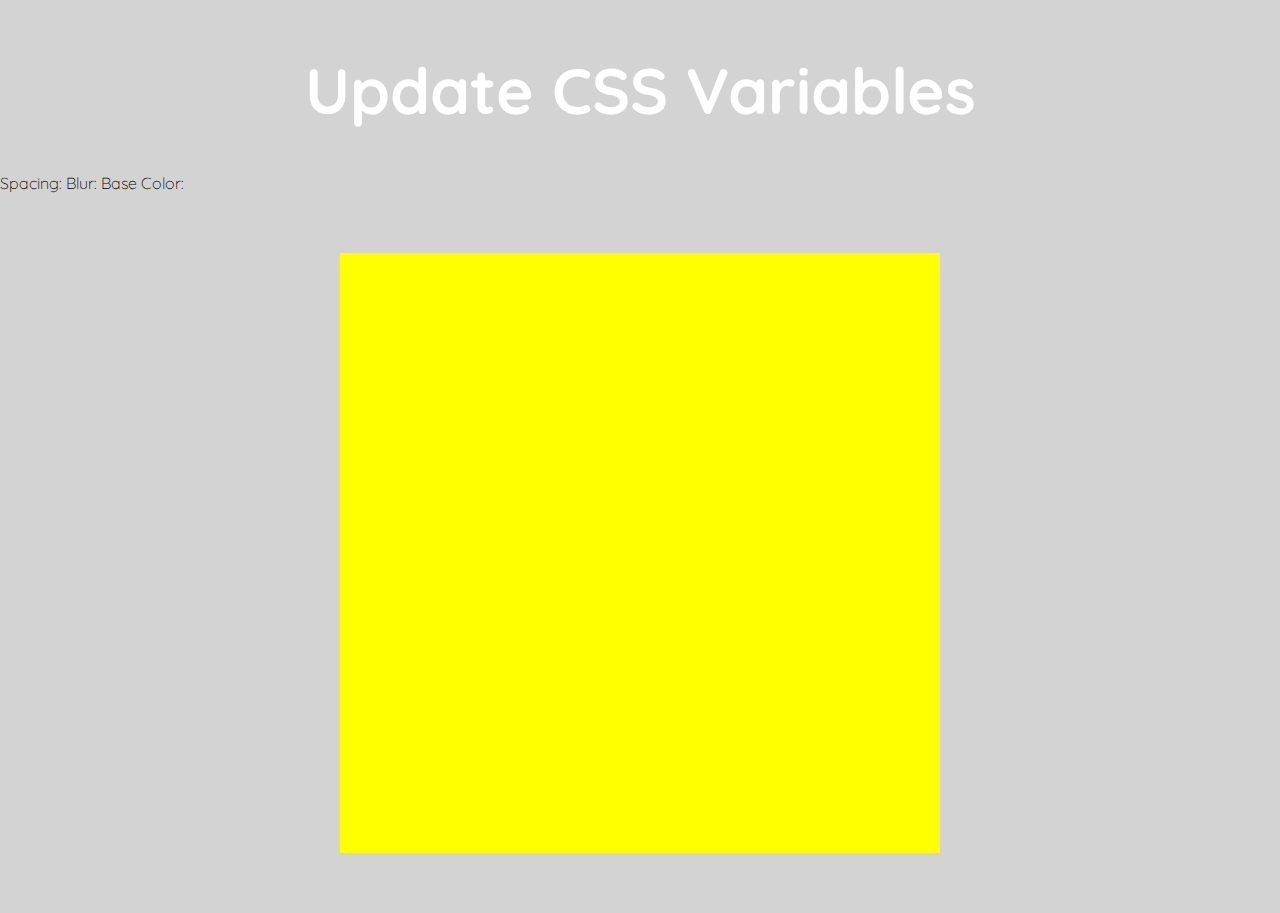
==== CSS_Variables/index.html @ 80441e11 "New project to understand CSS variables" ====
<!DOCTYPE html>
<html>
  <head>
    <meta charset="utf-8">
    <title>CSS Variables</title>
    <link rel="stylesheet" href="normalize.css">
    <link rel="stylesheet" href="main.css">
    <link href="https://fonts.googleapis.com/css?family=Quicksand:300" rel="stylesheet">
    <link href="https://fonts.googleapis.com/css?family=Quicksand" rel="stylesheet">
  </head>
  <body>
    <header>
      <h1>Update CSS Variables</h1>
    </header>

    <div class="variables">
      <span>Spacing:</span>
      <span>Blur:</span>
      <span>Base Color:</span>
    </div>

  <div class="bigContainer">
    <div class="container">
      <div class="imgWhale"></div>
    </div>
    </div>
  </body>
</html>
---- CSS_Variables/main.css ----
body {
  font-family: 'Quicksand', sans-serif;
  background-color: lightgrey;
  /*height: 100vh;*/
}

header {
  margin-top: 50px;
  color: white;
  font-size: 2rem;
  font-weight: bold;
  text-align: center;
}

/*img {
  height: 250px;
  width: 250px;
}*/

.variables {
  display: inline-block;
  font-weight: 300;
  text-align: center;
}


.bigContainer {
  height: 80vh;
  display: flex;
  justify-content: center;
  align-items: center;
}

.container {
  background-color: yellow;
  height: 600px;
  width: 600px;
  display: inline-block;
  position: relative;
  display: flex;
  justify-content: center;
  align-items: center;
}

.imgWhale {
  height: 500px;
  width: 500px;
  background-image: url(img/whale.jpg);
  background-position: center;
  background-repeat: no-repeat;
  background-size: cover;
}
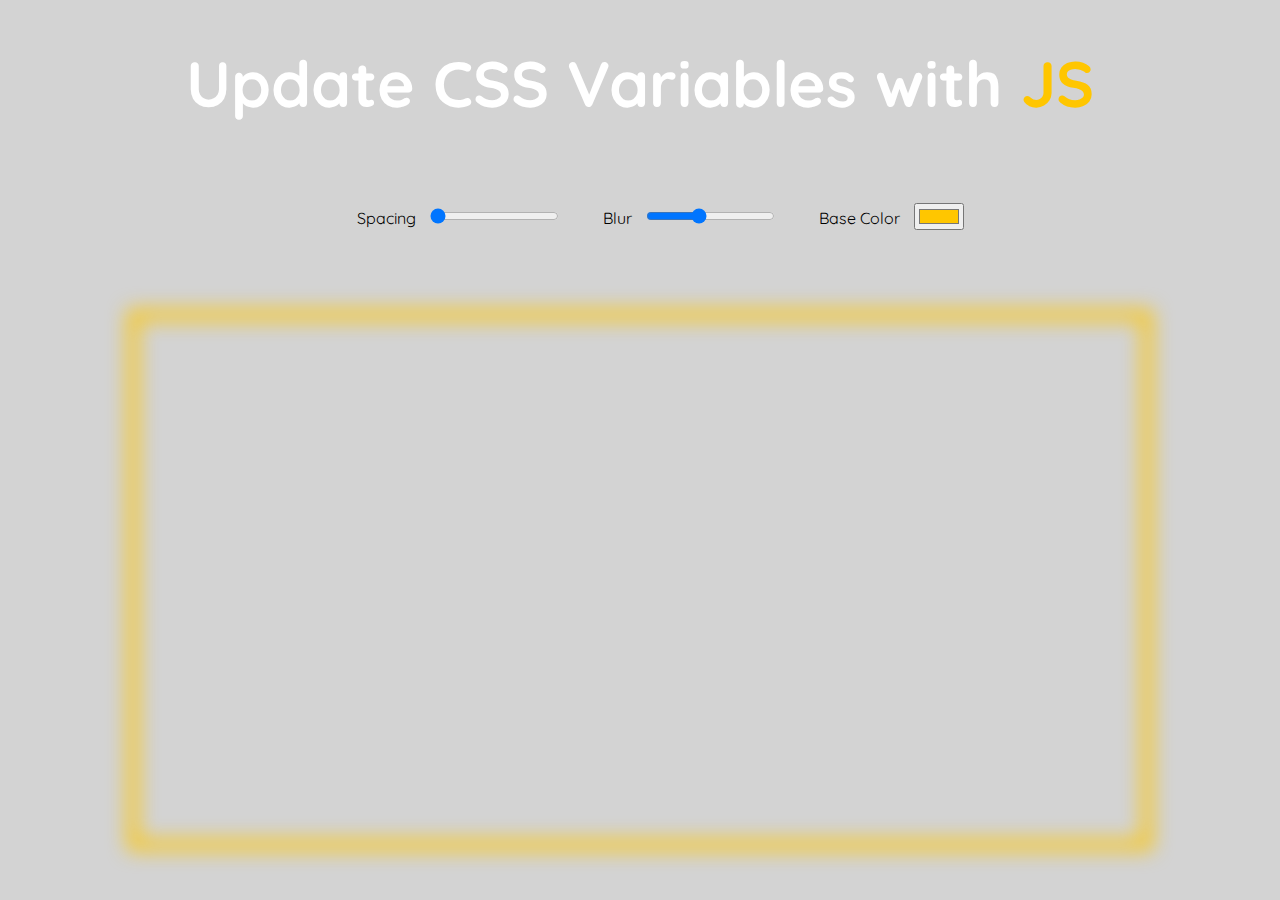
==== commit 8f7e8cdc: "Understanding HTML inputs" ====
--- a/CSS_Variables/index.html
+++ b/CSS_Variables/index.html
@@ -5,24 +5,29 @@
     <title>CSS Variables</title>
     <link rel="stylesheet" href="normalize.css">
     <link rel="stylesheet" href="main.css">
-    <link href="https://fonts.googleapis.com/css?family=Quicksand:300" rel="stylesheet">
-    <link href="https://fonts.googleapis.com/css?family=Quicksand" rel="stylesheet">
+  <link href="https://fonts.googleapis.com/css?family=Quicksand:400,700" rel="stylesheet">
   </head>
   <body>
     <header>
-      <h1>Update CSS Variables</h1>
+      <h1>Update CSS Variables with <span class="hl">JS</span></h1>
     </header>
 
-    <div class="variables">
-      <span>Spacing:</span>
-      <span>Blur:</span>
-      <span>Base Color:</span>
+    <div class="controls">
+      <label for="spacing">Spacing</label>
+      <input id="spacing" type="range" name="spacing" min="10" max="200" value="10" data-sizing="px">
+
+      <label for="blur">Blur</label>
+      <input id="blur" type="range" name="blur" min="0" max="25" value="10" data-sizing="px">
+
+      <label for="base">Base Color</label>
+      <input id="base" type="color" name="base" value="#ffc600">
     </div>
 
-  <div class="bigContainer">
-    <div class="container">
-      <div class="imgWhale"></div>
+    <div class="imgContainer">
+      <div class="imgWhale">
+      </div>
     </div>
-    </div>
+
+    <script type="text/javascript" src="index.js"></script>
   </body>
 </html>
--- a/CSS_Variables/main.css
+++ b/CSS_Variables/main.css
@@ -1,52 +1,56 @@
+:root {
+  --base: #ffc600;
+  --spacing: 10px;
+  --blur: 10px;
+}
+
 body {
-  font-family: 'Quicksand', sans-serif;
+  font-family: "Quicksand", sans-serif;
   background-color: lightgrey;
-  /*height: 100vh;*/
 }
 
 header {
-  margin-top: 50px;
+  font-weight: 700;
+  font-size: 2rem;
+  text-align: center;
   color: white;
-  font-size: 2rem;
-  font-weight: bold;
-  text-align: center;
 }
 
-/*img {
-  height: 250px;
-  width: 250px;
-}*/
-
-.variables {
-  display: inline-block;
-  font-weight: 300;
-  text-align: center;
+h1 {
+  font-weight: 700;
 }
 
+label {
+  margin: 0 10px 0 40px;
+}
 
-.bigContainer {
-  height: 80vh;
+.hl {
+  color: var(--base);
+}
+
+.controls {
+  text-align: center;
+  margin: 5rem 3rem 5rem 3rem;
+}
+
+.imgContainer {
   display: flex;
   justify-content: center;
   align-items: center;
+  height: 60vh;
+  margin-bottom: 1rem;
 }
 
-.container {
-  background-color: yellow;
-  height: 600px;
-  width: 600px;
-  display: inline-block;
-  position: relative;
-  display: flex;
-  justify-content: center;
-  align-items: center;
-}
-
-.imgWhale {
-  height: 500px;
-  width: 500px;
+.imgWhale{
+  filter: blur(var(--blur));
+  height: 100%;
+  width: 80%;
+  box-sizing: border-box;
+  border-style: solid;
+  border-width: var(--spacing);
+  border-color: var(--base);
   background-image: url(img/whale.jpg);
-  background-position: center;
   background-repeat: no-repeat;
   background-size: cover;
+  background-position: center;
 }
